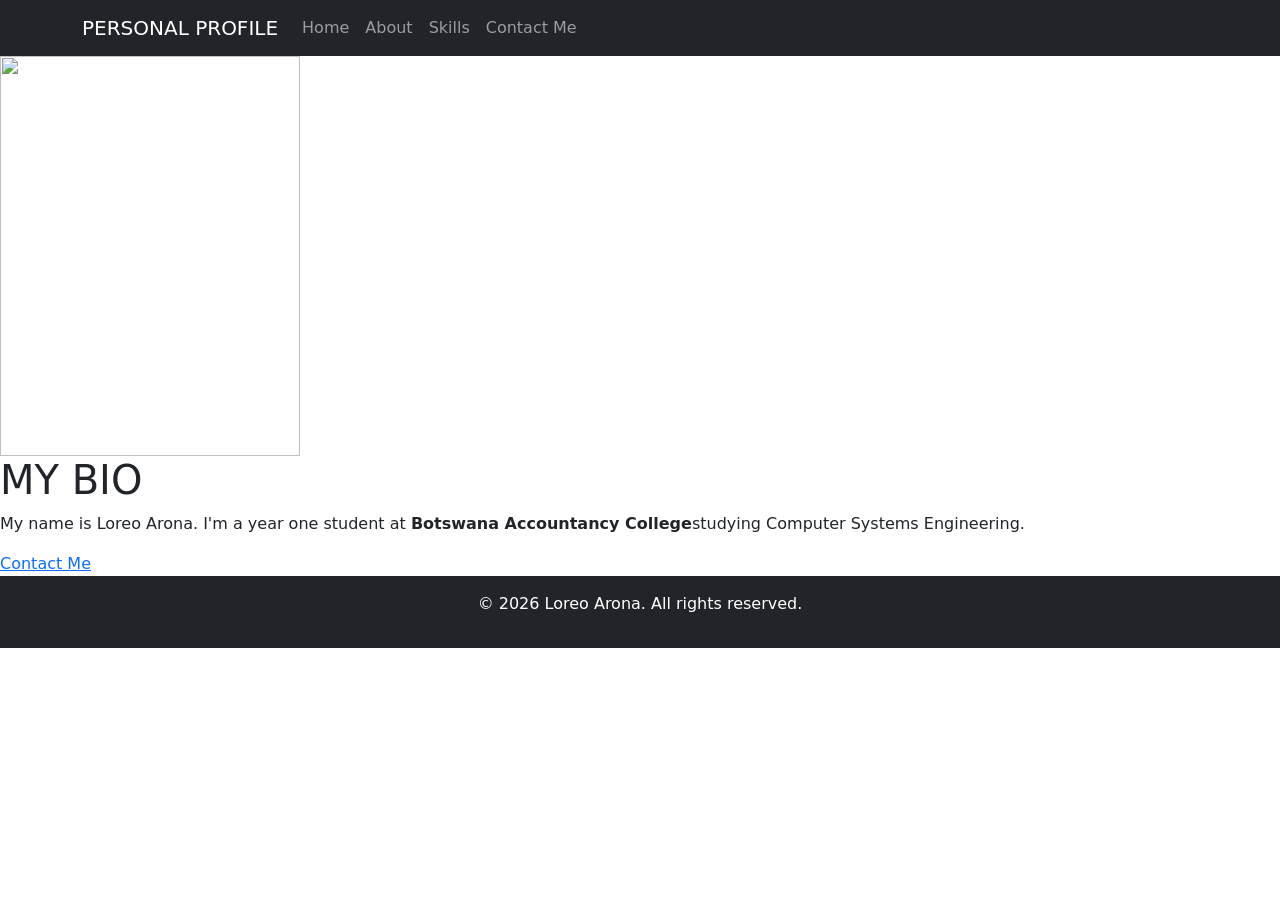
==== index.html @ c2c370d5 "Add files via upload" ====
<!DOCTYPE html>
<html lang="en">
<head>
    <meta charset="UTF-8">
    <meta name="viewport" content="width=device-width, initial-scale=1.0">
    <title>Personal Profile</title>
    <link href="https://cdn.jsdelivr.net/npm/bootstrap@5.3.0/dist/css/bootstrap.min.css"rel="stylesheet">
    <!-- Custom CSS-->
    <link rel="stylesheet" href="styles.css">
</head>
<body>
    <header>
        <nav class="navbar navbar-expand-lg navbar-dark bg-dark">
            <div class="container"> 
            <a class="navbar-brand" href="index.html">PERSONAL PROFILE</a> 
            <button class="navbar-toggler" type="button" data-bs-toggle="collapse" data-bs-target="#navbarNav"> 
                <span class="navbar-toggler-icon"></span> 
            </button> 
            <div class="collapse navbar-collapse" id="navbarNav"> 
            <ul class="navbar-nav">
                <li class="nav-item"><a class="nav-link" href="index.html">Home</a></li>
                <li class="nav-item"><a class="nav-link" href="about.html">About</a></li>
                <li class="nav-item"><a class="nav-link" href="skills.html">Skills</a></li>
                <li class="nav-item"><a class="nav-link" href="contact.html">Contact Me</a></li>
            </ul>
        </nav> 
        <div class="flex-container">
            <img height="400px" width="300px" src="images/IMG_3008.jpg">
            <div class="text-container">
                <h1>MY BIO </h1>
                <p>My name is Loreo Arona. I'm a year one student at <strong>Botswana Accountancy College</strong>studying Computer Systems Engineering.</p>
                <a href="contact.html" class="cta-button">Contact Me</a>
            </div>
        </div>
        </header>
        <footer class="bg-dark text-white text-center py-3">
            <p>&copy; 2026 Loreo Arona. All rights reserved.</p>
            </footer>
        </body>
        </html>
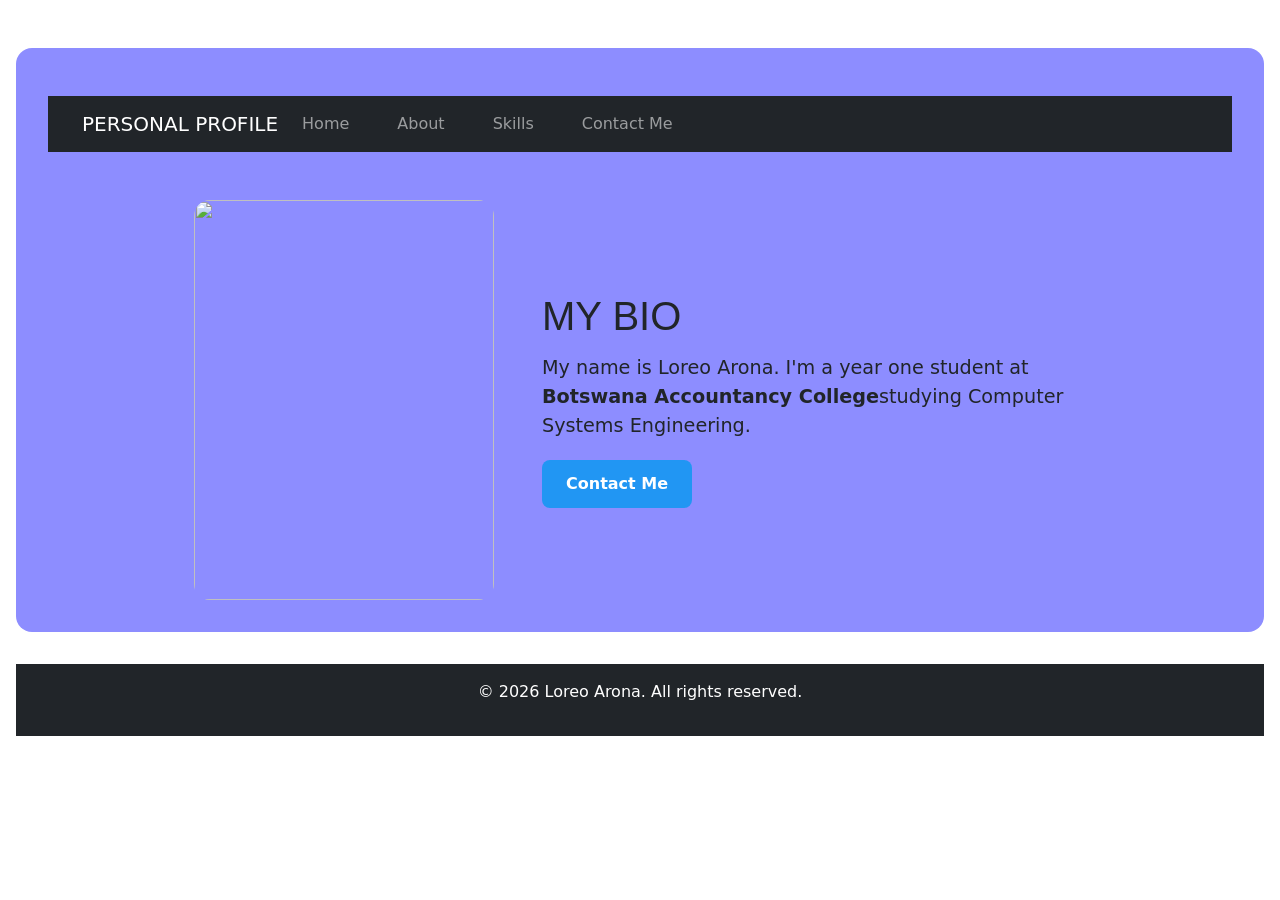
==== commit b24924c6: "Rename stylesheet link from styles.css to style.css" ====
--- a/index.html
+++ b/index.html
@@ -6,7 +6,7 @@
     <title>Personal Profile</title>
     <link href="https://cdn.jsdelivr.net/npm/bootstrap@5.3.0/dist/css/bootstrap.min.css"rel="stylesheet">
     <!-- Custom CSS-->
-    <link rel="stylesheet" href="styles.css">
+    <link rel="stylesheet" href="style.css">
 </head>
 <body>
     <header>
--- a/style.css
+++ b/style.css
@@ -0,0 +1,100 @@
+
+@import url('https://fonts.googleapis.com/css2?family=Montserrat:ital,wght@0,100..900;1,100..900&family=Oswald:wght@200..700&display=swap');
+:root {
+    --base-color: #ffffff;
+    --text-color: #000000;
+    --primary-color: #2196f3;
+    --secondary-color: #8D8DFF;
+    --color-1: #8D8DFF;
+    --color-2: #F9F6F3;
+    --color-3: #F6F3F9;
+}
+* {
+    box-sizing: border-box;
+    margin: 0;
+    padding: 0;
+}
+html {
+    font-family: Montserrat, Oswald, 'Segoe UI', Tahoma, Geneva, Verdana, sans-serif;
+    color: var (--text-color);
+
+}
+body {
+    padding: 1em;
+    background-color: var(--base-color);        
+}
+h1,h2,h3 {
+    font-family: Oswald, 'Segoe UI', Tahoma, Geneva, Verdana, sans-serif;
+}
+nav {
+    margin: 1em auto 3em auto;
+    width: main(1000px, 100%);
+}
+nav ul {
+    display: flex;
+    align-items: center;
+    list-style-type: none;
+    gap: 2em;
+}
+nav li first-child{
+    margin-right: auto;
+    font-family: Oswald, sans-serif;
+    font-weight: bold;
+}
+
+nav a {
+    text-decoration: none;
+    color: var(--text-color);
+}
+nav a:hover {
+    color: var(--primary-color);
+    text-decoration: underline;
+}
+header, section {
+    margin: 2em auto;
+    width: main(75em, 100%);
+    background-color: var(--color-1);
+    padding: min(2em, 15%);
+    border-radius: 1em;
+}
+.flex-container {
+    display: flex;
+    justify-content: center;
+    align-items: center;
+    flex-wrap: wrap;
+    gap: 3em;
+}
+header img {
+    max-width: 100%;
+    border-radius: 1em;
+    object-fit: cover;
+    object-position: bottom;
+}  
+.text-container {
+    flex: 0 1 34em;
+}
+h1{
+    font-size: 2.5rem;
+
+}
+.text-container p {
+    margin: .75em 0 1em 0;
+    font-size: 1.2rem;
+}
+.cta-button {
+    display: inline-block;
+    padding: .75em 1.5em;
+    background-color: var(--primary-color);
+    color: var(--base-color);
+    text-decoration: none;
+    border-radius: .5em;
+    font-weight: bold;
+}
+@media(max-width: 988px) {
+    .flex-container {
+        flex-direction: column;
+    }
+    header img {
+        max-width: 80%;
+    }
+}
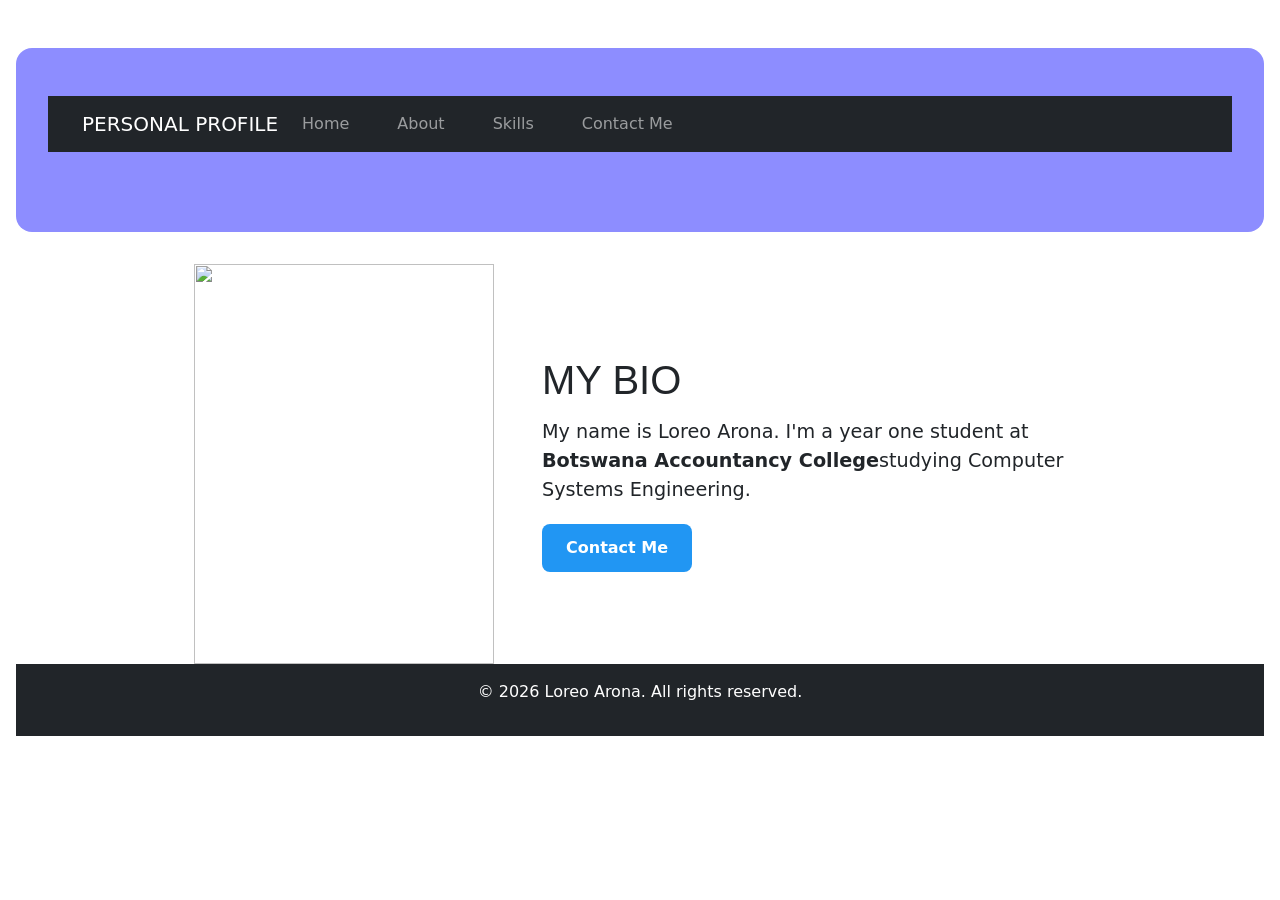
==== commit b3bb8367: "Update index.html" ====
--- a/index.html
+++ b/index.html
@@ -3,10 +3,10 @@
 <head>
     <meta charset="UTF-8">
     <meta name="viewport" content="width=device-width, initial-scale=1.0">
-    <title>Personal Profile</title>
+    <title>PERSONAL PROFILE</title>
     <link href="https://cdn.jsdelivr.net/npm/bootstrap@5.3.0/dist/css/bootstrap.min.css"rel="stylesheet">
     <!-- Custom CSS-->
-    <link rel="stylesheet" href="style.css">
+    <link rel="stylesheet" href="styles.css">
 </head>
 <body>
     <header>
@@ -23,7 +23,10 @@
                 <li class="nav-item"><a class="nav-link" href="skills.html">Skills</a></li>
                 <li class="nav-item"><a class="nav-link" href="contact.html">Contact Me</a></li>
             </ul>
-        </nav> 
+            </div>
+            </div>
+        </nav>
+    </header>
         <div class="flex-container">
             <img height="400px" width="300px" src="images/IMG_3008.jpg">
             <div class="text-container">
@@ -32,7 +35,7 @@
                 <a href="contact.html" class="cta-button">Contact Me</a>
             </div>
         </div>
-        </header>
+    
         <footer class="bg-dark text-white text-center py-3">
             <p>&copy; 2026 Loreo Arona. All rights reserved.</p>
             </footer>
--- a/styles.css
+++ b/styles.css
@@ -0,0 +1,100 @@
+
+@import url('https://fonts.googleapis.com/css2?family=Montserrat:ital,wght@0,100..900;1,100..900&family=Oswald:wght@200..700&display=swap');
+:root {
+    --base-color: #ffffff;
+    --text-color: #000000;
+    --primary-color: #2196f3;
+    --secondary-color: #8D8DFF;
+    --color-1: #8D8DFF;
+    --color-2: #F9F6F3;
+    --color-3: #F6F3F9;
+}
+* {
+    box-sizing: border-box;
+    margin: 0;
+    padding: 0;
+}
+html {
+    font-family: Montserrat, Oswald, 'Segoe UI', Tahoma, Geneva, Verdana, sans-serif;
+    color: var (--text-color);
+
+}
+body {
+    padding: 1em;
+    background-color: var(--base-color);        
+}
+h1,h2,h3 {
+    font-family: Oswald, 'Segoe UI', Tahoma, Geneva, Verdana, sans-serif;
+}
+nav {
+    margin: 1em auto 3em auto;
+    width: main(1000px, 100%);
+}
+nav ul {
+    display: flex;
+    align-items: center;
+    list-style-type: none;
+    gap: 2em;
+}
+nav li first-child{
+    margin-right: auto;
+    font-family: Oswald, sans-serif;
+    font-weight: bold;
+}
+
+nav a {
+    text-decoration: none;
+    color: var(--text-color);
+}
+nav a:hover {
+    color: var(--primary-color);
+    text-decoration: underline;
+}
+header, section {
+    margin: 2em auto;
+    width: main(75em, 100%);
+    background-color: var(--color-1);
+    padding: min(2em, 15%);
+    border-radius: 1em;
+}
+.flex-container {
+    display: flex;
+    justify-content: center;
+    align-items: center;
+    flex-wrap: wrap;
+    gap: 3em;
+}
+header img {
+    max-width: 100%;
+    border-radius: 1em;
+    object-fit: cover;
+    object-position: bottom;
+}  
+.text-container {
+    flex: 0 1 34em;
+}
+h1,h2 {
+    font-size: 2.5rem;
+
+}
+.text-container p {
+    margin: .75em 0 1em 0;
+    font-size: 1.2rem;
+}
+.cta-button {
+    display: inline-block;
+    padding: .75em 1.5em;
+    background-color: var(--primary-color);
+    color: var(--base-color);
+    text-decoration: none;
+    border-radius: .5em;
+    font-weight: bold;
+}
+@media(max-width: 988px) {
+    .flex-container {
+        flex-direction: column;
+    }
+    header img {
+        max-width: 80%;
+    }
+}
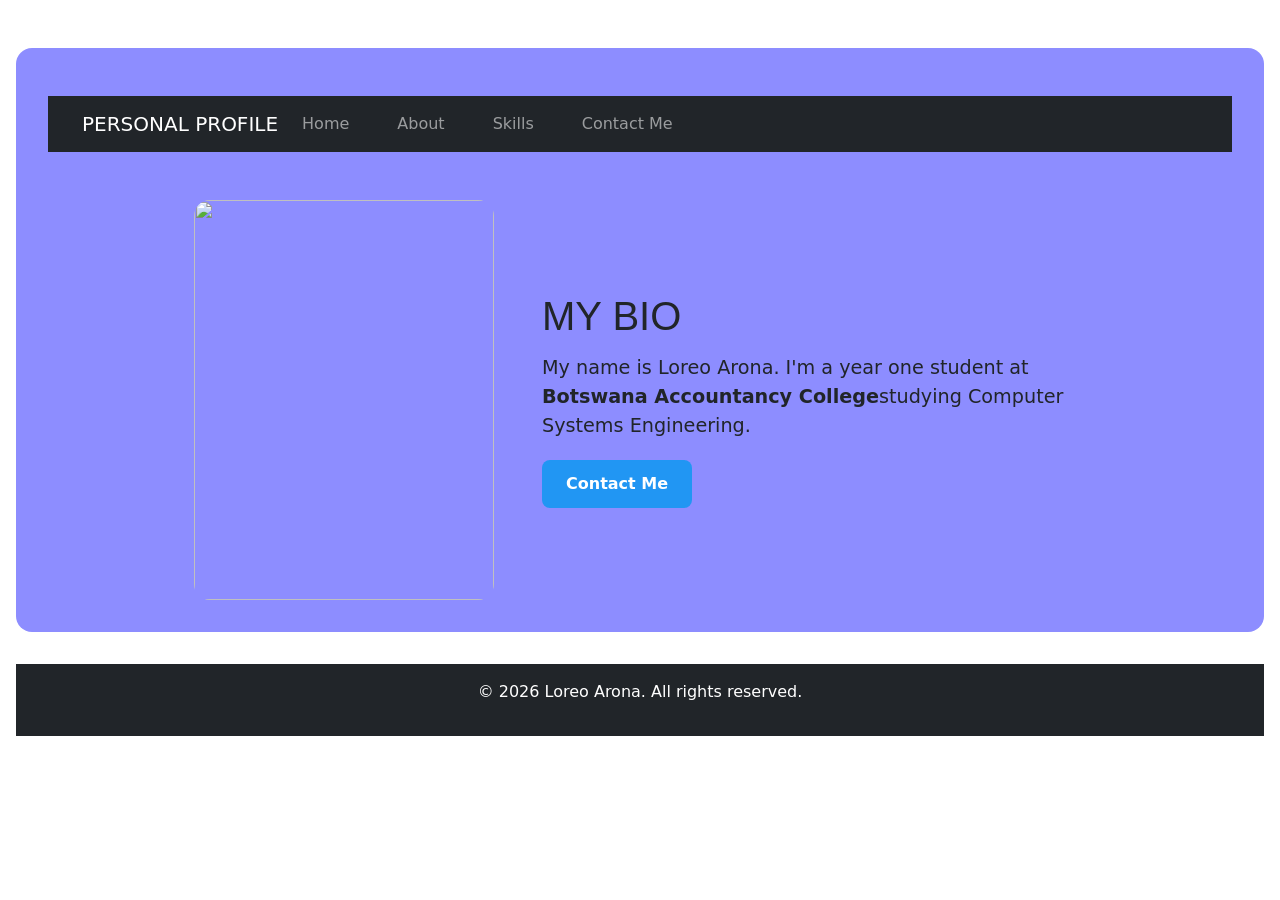
==== commit 21b88610: "Update index.html" ====
--- a/index.html
+++ b/index.html
@@ -18,15 +18,18 @@
             </button> 
             <div class="collapse navbar-collapse" id="navbarNav"> 
             <ul class="navbar-nav">
-                <li class="nav-item"><a class="nav-link" href="index.html">Home</a></li>
-                <li class="nav-item"><a class="nav-link" href="about.html">About</a></li>
-                <li class="nav-item"><a class="nav-link" href="skills.html">Skills</a></li>
-                <li class="nav-item"><a class="nav-link" href="contact.html">Contact Me</a></li>
+                <li class="nav-item">
+                    <a class="nav-link" href="index.html">Home</a></li>
+                <li class="nav-item">
+                    <a class="nav-link" href="about.html">About</a></li>
+                <li class="nav-item">
+                    <a class="nav-link" href="skills.html">Skills</a></li>
+                <li class="nav-item">
+                    <a class="nav-link" href="contact.html">Contact Me</a></li>
             </ul>
             </div>
             </div>
         </nav>
-    </header>
         <div class="flex-container">
             <img height="400px" width="300px" src="images/IMG_3008.jpg">
             <div class="text-container">
@@ -35,6 +38,7 @@
                 <a href="contact.html" class="cta-button">Contact Me</a>
             </div>
         </div>
+    </header>
     
         <footer class="bg-dark text-white text-center py-3">
             <p>&copy; 2026 Loreo Arona. All rights reserved.</p>
